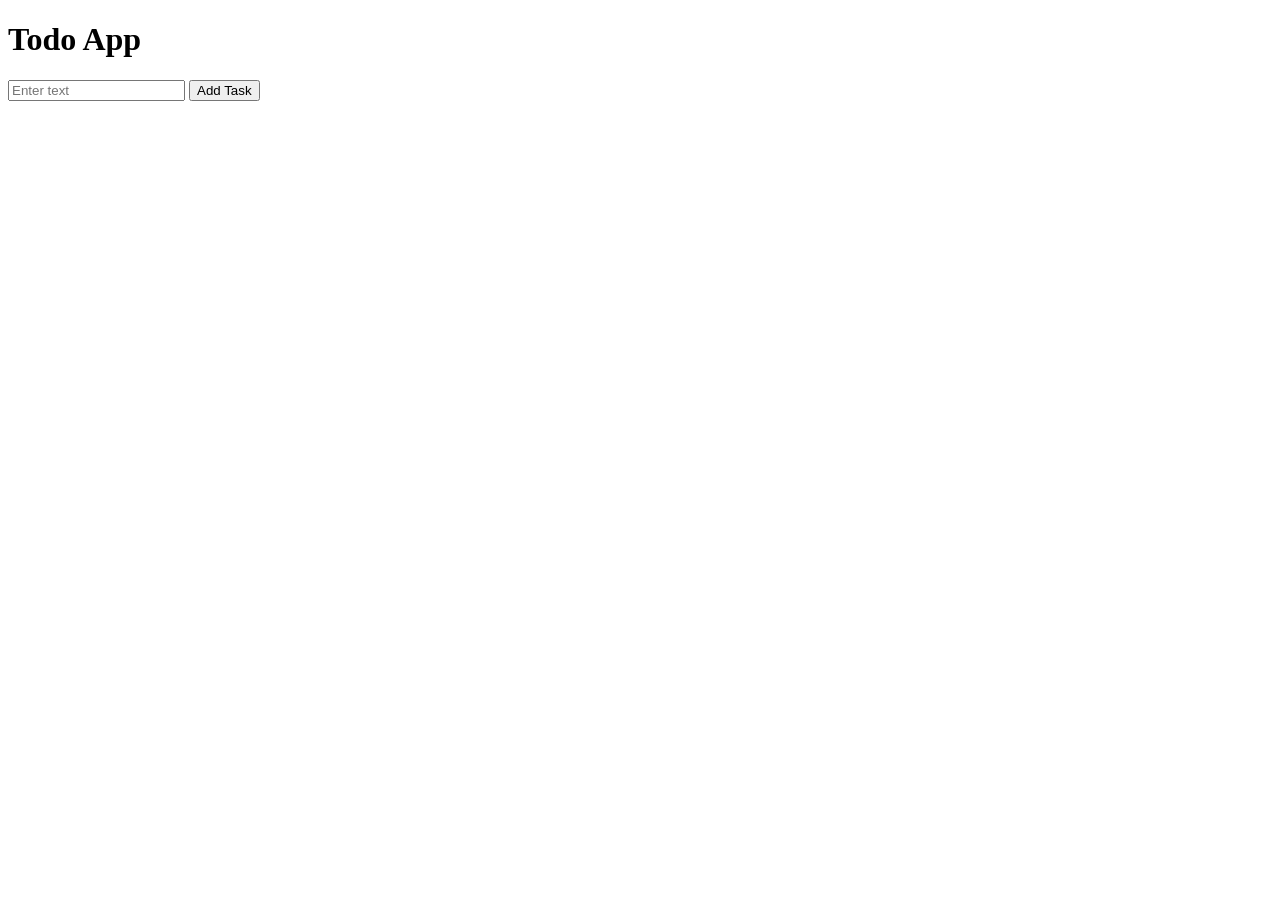
==== index.html @ 62b68699 "First Todo App" ====
<!DOCTYPE html>
<html lang="en">
<head>
    <meta charset="UTF-8">
    <meta name="viewport" content="width=device-width, initial-scale=1.0">
    <title>Todo App</title>
    <link rel="stylesheet" href="style.css">
</head>
<body>
    <h1> Todo App</h1>
    <input id="inputtext" type="text" placeholder="Enter text">
    <button id="addbtn">Add Task</button>
    <ul id="list" ></ul>
    <script src="script.js"></script>

    
</body>
</html>
---- style.css ----
.complete {

    text-decoration: line-through;

    opacity: 0.5;

}
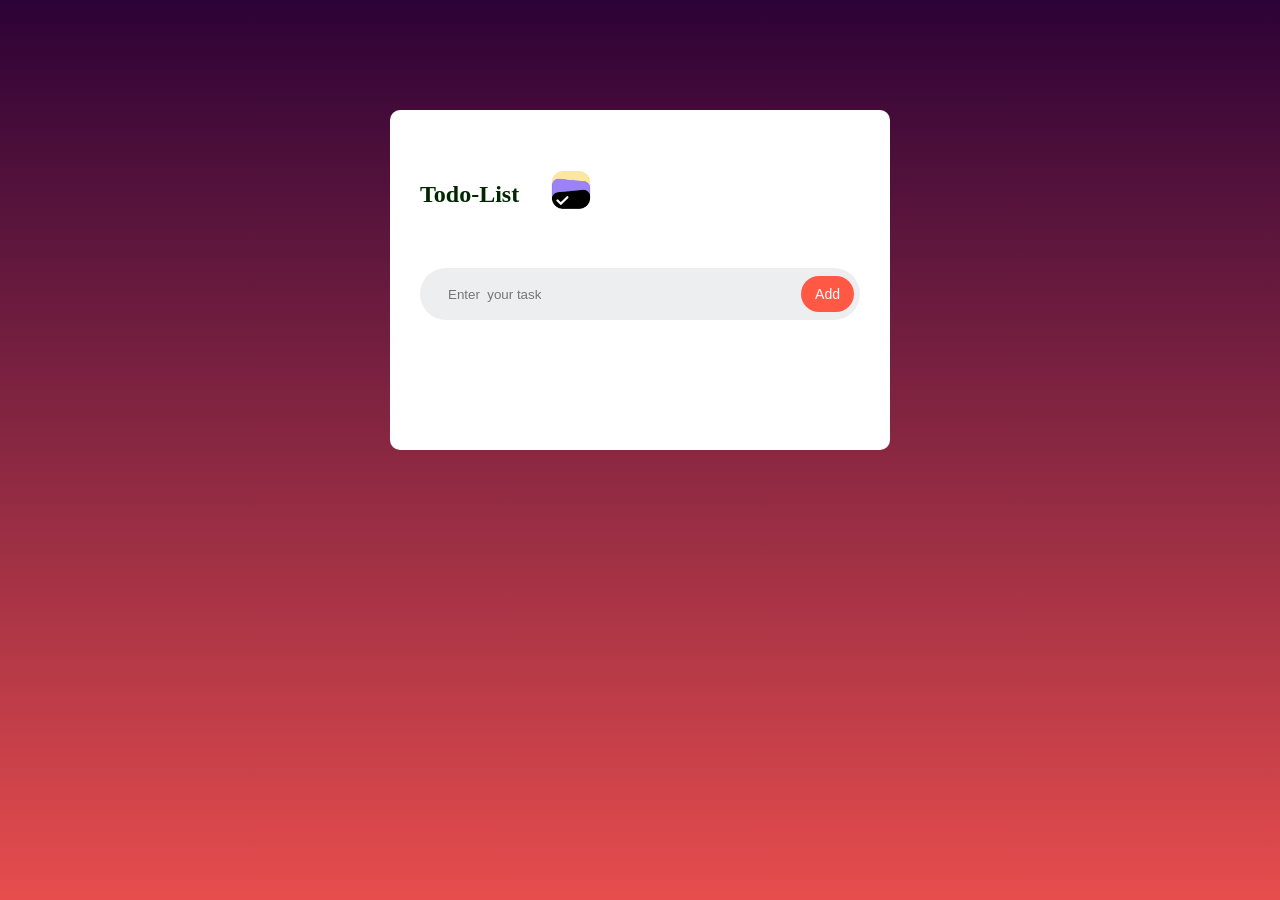
==== commit 2f88823d: "updated todo app" ====
--- a/index.html
+++ b/index.html
@@ -7,10 +7,20 @@
     <link rel="stylesheet" href="style.css">
 </head>
 <body>
-    <h1> Todo App</h1>
-    <input id="inputtext" type="text" placeholder="Enter text">
-    <button id="addbtn">Add Task</button>
-    <ul id="list" ></ul>
+    <div class="container">
+        <div class="todo">
+            <h2>Todo-List<img src="image.png"></h2>
+            <div class="row">
+                <input id="inputtext" type="text" placeholder="Enter  your task">
+                <button id="addbtn">Add</button>
+
+            </div>
+            <ul id="list" ></ul>
+
+        </div>
+        
+    </div> 
+    
     <script src="script.js"></script>
 
     
--- a/style.css
+++ b/style.css
@@ -1,7 +1,82 @@
-.complete {
+*{
+    margin: 0;
+    padding: 0;
+    box-sizing: border-box;
+}
+.completed {
 
     text-decoration: line-through;
 
     opacity: 0.5;
 
-}+}
+.container {
+    width:100% ;
+    min-height: 100vh;
+     background: linear-gradient(360deg , #e74d4d , #2c0236);
+    /* background-image: url("bg_img.jpeg");
+    background-size: cover;
+    background-position: center;
+    background-repeat: no-repeat; */
+    padding: 10px;
+
+}
+.todo{
+    width: 100%;
+    max-width: 500px;
+    background:#fff ;
+    margin: 100px auto 20px;
+    padding:40px 30px 70px ;
+    border-radius: 10px;
+}
+.todo h2{
+    color: #002700;
+    display: flex;
+    align-items: center;
+    margin-bottom: 30px;
+}
+.todo h2 img{
+    width: 100px;
+    margin-left: 2px;
+    margin-bottom: 8px;
+
+}
+.row{
+    display: flex;
+    align-items: center;
+    justify-content: space-between;
+    background: #edeef0;
+    border-radius: 40px;
+    padding-left: 20px;
+    margin-bottom: 60px;
+}
+input{
+    flex: 1;
+    border: none;
+    outline: none;
+    background: transparent;
+    padding: 8px;
+    font-weight: 14px;
+}
+ button{
+    outline: none;
+    border: none;
+    padding: 10px 14px;
+    background: #ff5945;
+    color: #fff;
+    border-radius: 40px;
+    font-size: 14px;
+    cursor: pointer;
+    margin: 8px 6px;
+    
+}
+li {
+    margin-bottom: 10px;
+}
+.complete-btn{
+    background: #4193ec;
+}
+
+.delete-btn{
+    background: #1f4836;
+}
